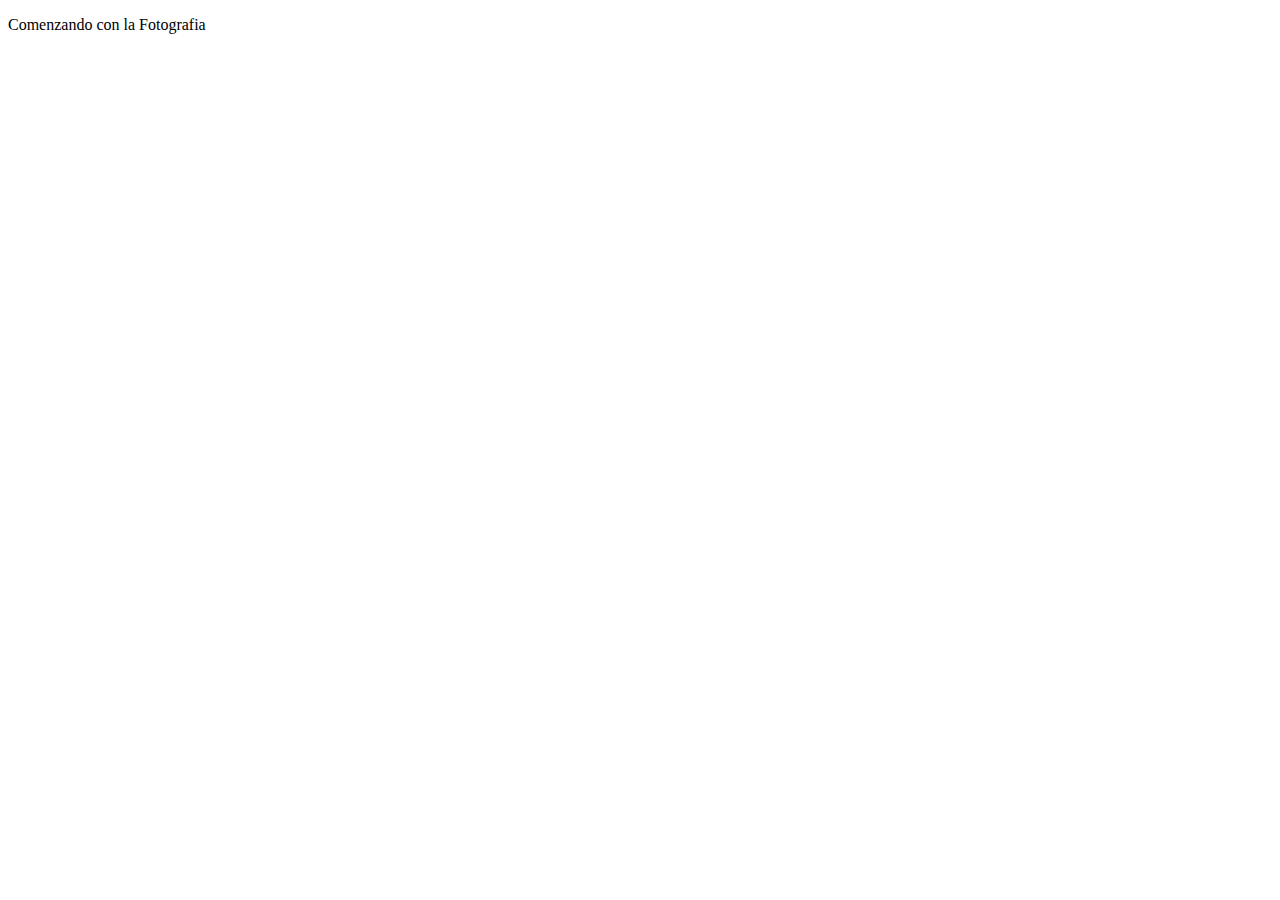
==== index.html @ da215375 "agrego html e imagenes" ====
<!DOCTYPE html>
<html lang="es">
  <head>
    <meta charset="utf-8">
    <meta name="viewport" content="width=device-width, user-scalable=no, initial-scale=1.0">
    <title>Blog de Fotografia</title>
  </head>
  <body> <header>
    <p> Comenzando con la Fotografia</p>
    <a href="#"></a>
    <a href="#"></a>
    <a href="#"></a>
  </header>

  </body>
</html>
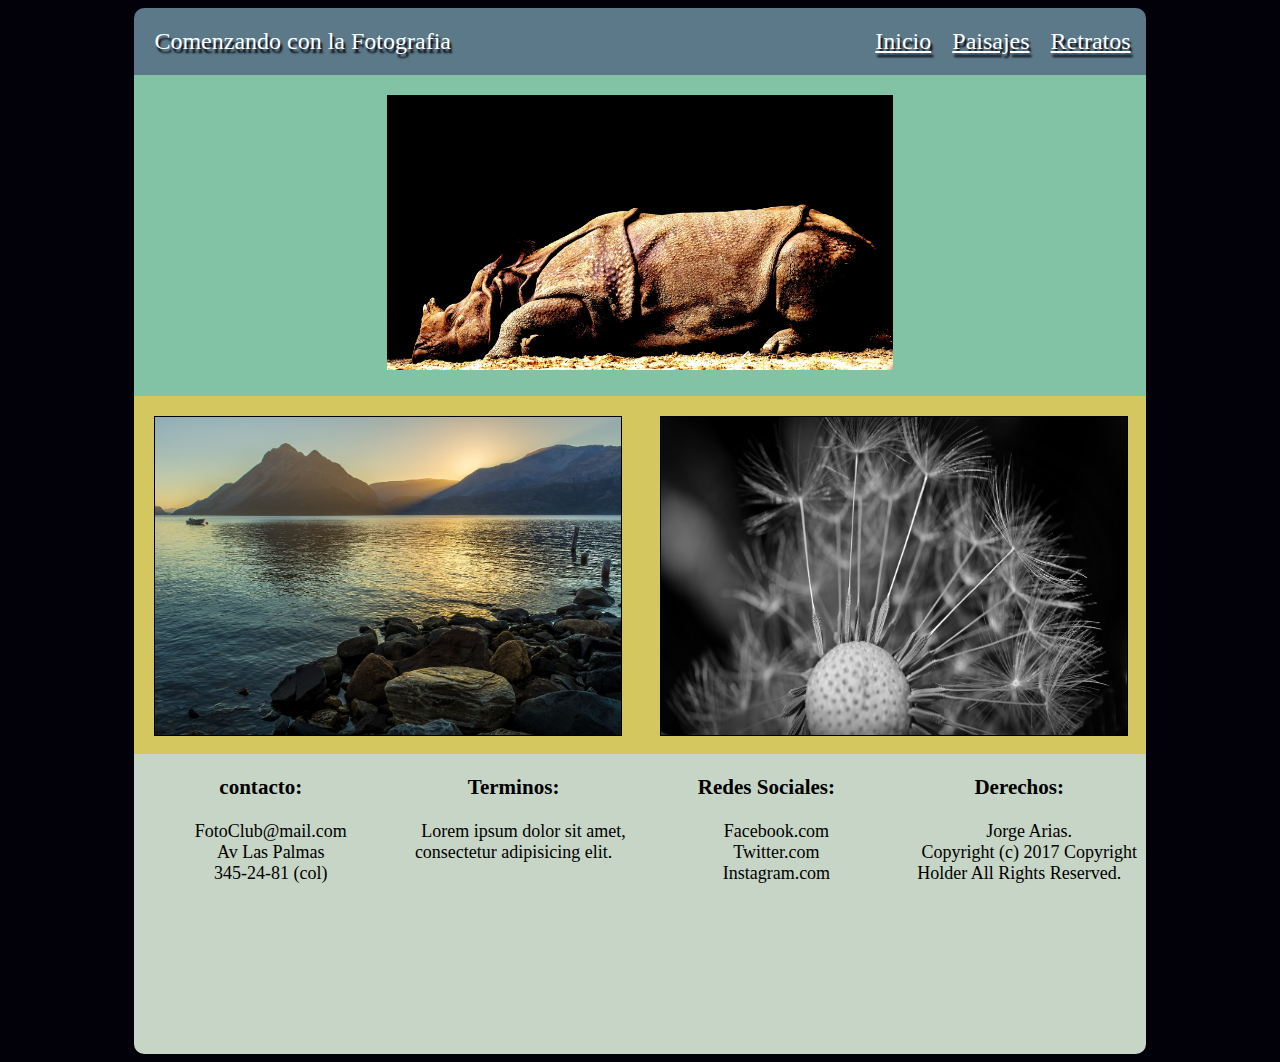
==== commit de55ff80: "delete img, add code, edit css" ====
--- a/index.html
+++ b/index.html
@@ -3,14 +3,58 @@
   <head>
     <meta charset="utf-8">
     <meta name="viewport" content="width=device-width, user-scalable=no, initial-scale=1.0">
+    <link href="font/DancingScript-bold-ttf" rel="stylesheet">
+    <link rel="stylesheet" href="css/estilos.css">
     <title>Blog de Fotografia</title>
   </head>
-  <body> <header>
+  <body>
+    <div class="contenedor">
+  <header>
     <p> Comenzando con la Fotografia</p>
-    <a href="#"></a>
-    <a href="#"></a>
-    <a href="#"></a>
+    <nav>
+    <a href="index.html">Inicio</a>
+    <a href="#">Paisajes</a>
+    <a href="#">Retratos</a>
+    </nav>
   </header>
+  <div class="imagen">
+    <figure>
+      <img src="img/imagen.jpg" alt="">
+    </figure>
+  </div>
+  <section>
+    <div class="sec">
+      <img src="img/imagenSec2.jpg" class="section" id="sec1">
+    </div>
+    <div class="sec">
+      <img src="img/imagenSec1.jpg" class="section" id="sec2">
+    </div>
+  </section>
+  <footer>
+    <div class="pie">
+      <h3>contacto:</h3>
+      <p>FotoClub@mail.com</p><br>
+      <p>Av Las Palmas</p><br>
+      <p>345-24-81 (col)</p>
+    </div>
+    <div class="pie">
+     <h3>Terminos:</h3>
+     <p>Lorem ipsum dolor sit amet, consectetur adipisicing elit.</p>
+    </div>
+    <div class="pie">
+    <h3>Redes Sociales:</h3>
+    <p>Facebook.com</p><br>
+    <p>Twitter.com</p><br>
+    <p>Instagram.com</p>
+    </div>
 
+     <div class="pie">
+       <h3>Derechos:</h3>
+       <p>Jorge Arias.</p><br>
+       <p>Copyright (c) 2017 Copyright Holder All Rights Reserved.</p>
+
+     </div>
+     </footer>
+   </div>
   </body>
 </html>
--- a/css/estilos.css
+++ b/css/estilos.css
@@ -0,0 +1,91 @@
+body {
+  background-color: #02010a;
+  font-family: 'DancingScript-bold', cursive;
+  font-size: 24px;
+  text-shadow: 2px 4px 2px #02010a;
+}
+.contenedor{
+  margin: auto;
+  width: 80%;
+}
+header {
+  width: 100%;
+  background-color: #5b7989;
+  padding-top: 20px;
+  padding-bottom: 20px;
+  color: white;
+border-top-left-radius: 10px;
+border-top-right-radius: 10px;
+}
+p {
+  margin-left: 20px;
+}
+p, nav {
+  display: inline;
+}
+nav{
+  float: right;
+}
+a{
+  color: inherit;
+  padding-right: 15px;
+}
+a[href]:hover {
+  text-decoration: none;
+  /*  La página actual debe tener estilo sin subrayado */
+}
+.imagen{
+ padding-top:  1px;
+ width: 100%;
+ background-color: #82c3a6;
+}
+figure {
+  width: 50%;
+  margin: auto;
+}
+.imagen, figure{
+  padding-top: 10px;
+  padding-bottom: 10px;
+}
+ img {
+  width: 100%;
+  height: 100%;
+}
+section {
+  background-color:  #d5c75f;
+  display: flex;
+  border: 1px;
+}
+.sec {
+  width: 50%;
+  padding: 20px;
+}
+.section {
+  border: 1px solid;
+}
+#sec1:hover{
+-webkit-transform: rotate(10deg);
+-moz-transform: rotate(10deg);
+-o-transform: rotate(10deg);
+
+}
+#sec2:hover {
+  -webkit-transform: translate(20px,-5px);
+  -moz-transform: translate(20px,-5px);
+  -o-transform: translate(20px,-5px);
+}
+/* falta bordes y sombras*/
+footer {
+  background-color: #C6d5c5;
+  width: 100%;
+  height: 300px;
+  border-bottom-right-radius: 10px;
+  border-bottom-left-radius: 10px;
+  display: flex;
+}
+footer .pie {
+  width: 25%;
+  text-align: center;
+  text-shadow: none;
+  font-size: 18px;
+}
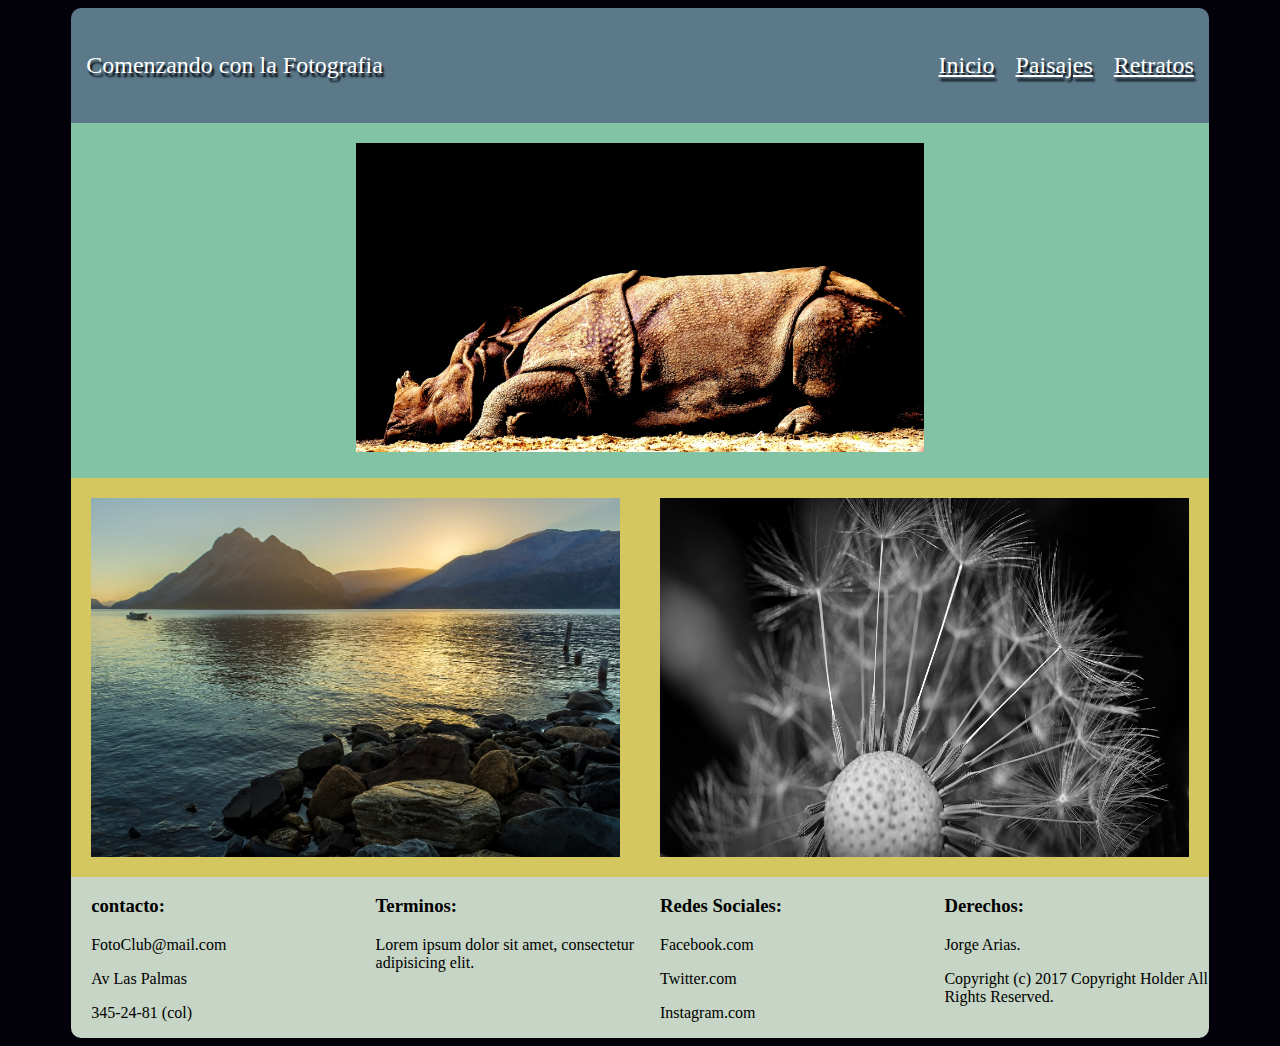
==== commit 0f889345: "nueva rama edit code responsive" ====
--- a/index.html
+++ b/index.html
@@ -3,19 +3,23 @@
   <head>
     <meta charset="utf-8">
     <meta name="viewport" content="width=device-width, user-scalable=no, initial-scale=1.0">
-    <link href="font/DancingScript-bold-ttf" rel="stylesheet">
+    <link href="font/DancingScript-Bold.ttf" rel="stylesheet">
     <link rel="stylesheet" href="css/estilos.css">
     <title>Blog de Fotografia</title>
   </head>
   <body>
     <div class="contenedor">
   <header>
-    <p> Comenzando con la Fotografia</p>
-    <nav>
-    <a href="index.html">Inicio</a>
-    <a href="#">Paisajes</a>
-    <a href="#">Retratos</a>
-    </nav>
+    <div class="text">
+      <p>Comenzando con la Fotografia</p>
+    </div>
+    <div class="links">
+      <nav>
+      <a href="index.html">Inicio</a>
+      <a href="paisajes.html">Paisajes</a>
+      <a href="retratos.html">Retratos</a>
+      </nav>
+    </div>
   </header>
   <div class="imagen">
     <figure>
@@ -24,18 +28,18 @@
   </div>
   <section>
     <div class="sec">
-      <img src="img/imagenSec2.jpg" class="section" id="sec1">
+      <img src="img/imagenSec2.jpg"id="sec1">
     </div>
     <div class="sec">
-      <img src="img/imagenSec1.jpg" class="section" id="sec2">
+      <img src="img/imagenSec1.jpg"id="sec2">
     </div>
   </section>
   <footer>
     <div class="pie">
       <h3>contacto:</h3>
-      <p>FotoClub@mail.com</p><br>
-      <p>Av Las Palmas</p><br>
-      <p>345-24-81 (col)</p>
+      <p>FotoClub@mail.com</p>
+      <p>Av Las Palmas</p>
+      <p>345-24-81 (col)
     </div>
     <div class="pie">
      <h3>Terminos:</h3>
@@ -43,14 +47,14 @@
     </div>
     <div class="pie">
     <h3>Redes Sociales:</h3>
-    <p>Facebook.com</p><br>
-    <p>Twitter.com</p><br>
+    <p>Facebook.com</p>
+    <p>Twitter.com</p>
     <p>Instagram.com</p>
     </div>
 
      <div class="pie">
        <h3>Derechos:</h3>
-       <p>Jorge Arias.</p><br>
+       <p>Jorge Arias.</p>
        <p>Copyright (c) 2017 Copyright Holder All Rights Reserved.</p>
 
      </div>
--- a/css/estilos.css
+++ b/css/estilos.css
@@ -6,7 +6,7 @@
 }
 .contenedor{
   margin: auto;
-  width: 80%;
+  max-width: 90%;
 }
 header {
   width: 100%;
@@ -14,25 +14,23 @@
   padding-top: 20px;
   padding-bottom: 20px;
   color: white;
-border-top-left-radius: 10px;
-border-top-right-radius: 10px;
+  border-top-left-radius: 10px;
+  border-top-right-radius: 10px;
+  display: flex;
+  justify-content: space-between;
+  align-items: center;
 }
-p {
-  margin-left: 20px;
-}
-p, nav {
-  display: inline;
-}
-nav{
-  float: right;
-}
+
 a{
   color: inherit;
   padding-right: 15px;
 }
-a[href]:hover {
+a[href]:hover{
   text-decoration: none;
   /*  La página actual debe tener estilo sin subrayado */
+}
+.text {
+  margin-left: 15px;
 }
 .imagen{
  padding-top:  1px;
@@ -54,20 +52,15 @@
 section {
   background-color:  #d5c75f;
   display: flex;
-  border: 1px;
 }
 .sec {
   width: 50%;
   padding: 20px;
 }
-.section {
-  border: 1px solid;
-}
 #sec1:hover{
 -webkit-transform: rotate(10deg);
 -moz-transform: rotate(10deg);
 -o-transform: rotate(10deg);
-
 }
 #sec2:hover {
   -webkit-transform: translate(20px,-5px);
@@ -78,14 +71,34 @@
 footer {
   background-color: #C6d5c5;
   width: 100%;
-  height: 300px;
   border-bottom-right-radius: 10px;
   border-bottom-left-radius: 10px;
   display: flex;
 }
 footer .pie {
   width: 25%;
-  text-align: center;
   text-shadow: none;
-  font-size: 18px;
+  font-size: 16px;
+  margin-left: 20px;
 }
+@media screen and (max-width: 900px){
+  header {
+    display: block;
+    text-align: center;
+  }
+ figure {
+   width: 80%;
+ }
+ section  {
+   flex-wrap: wrap;
+
+ }
+ .sec {
+   width: 100%;
+ }
+ footer {
+   flex-direction: column;
+   align-items: flex-start;
+ }
+
+}
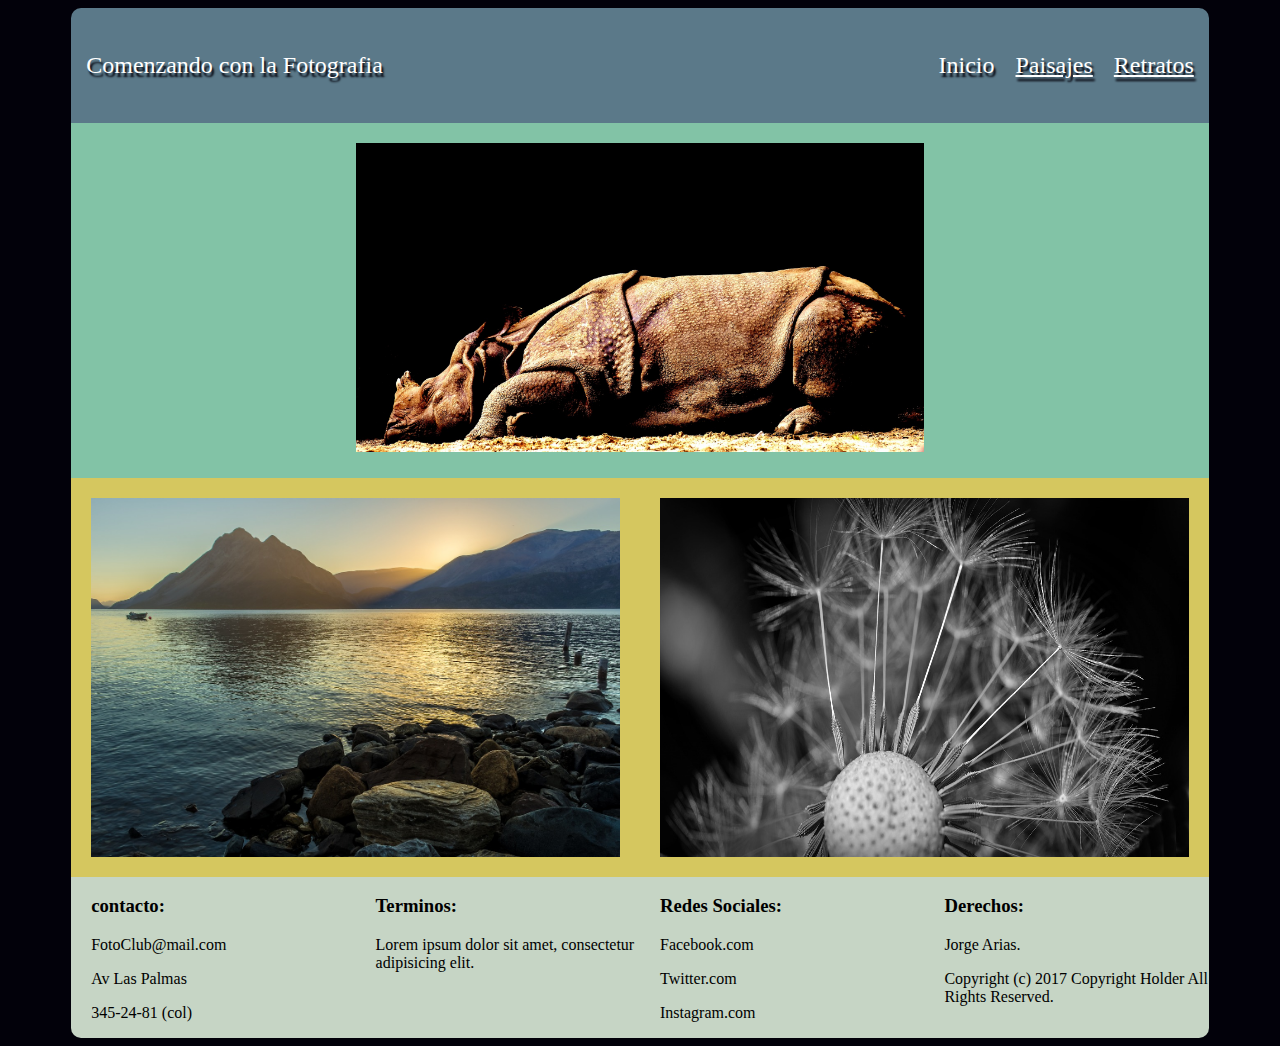
==== commit 483f6c6e: "text deco" ====
--- a/index.html
+++ b/index.html
@@ -7,7 +7,7 @@
     <link rel="stylesheet" href="css/estilos.css">
     <title>Blog de Fotografia</title>
   </head>
-  <body>
+  <body id="page1">
     <div class="contenedor">
   <header>
     <div class="text">
@@ -15,9 +15,9 @@
     </div>
     <div class="links">
       <nav>
-      <a href="index.html">Inicio</a>
-      <a href="paisajes.html">Paisajes</a>
-      <a href="retratos.html">Retratos</a>
+      <a href="index.html" class="link1">Inicio</a>
+      <a href="paisajes.html" class="link2">Paisajes</a>
+      <a href="retratos.html" class="link3">Retratos</a>
       </nav>
     </div>
   </header>
--- a/css/estilos.css
+++ b/css/estilos.css
@@ -20,14 +20,15 @@
   justify-content: space-between;
   align-items: center;
 }
-
+ #page1 .link1, #page2 .link2, #page3 .link3{
+   text-decoration: none;
+ }
 a{
   color: inherit;
   padding-right: 15px;
 }
 a[href]:hover{
   text-decoration: none;
-  /*  La página actual debe tener estilo sin subrayado */
 }
 .text {
   margin-left: 15px;
@@ -100,5 +101,4 @@
    flex-direction: column;
    align-items: flex-start;
  }
-
 }
